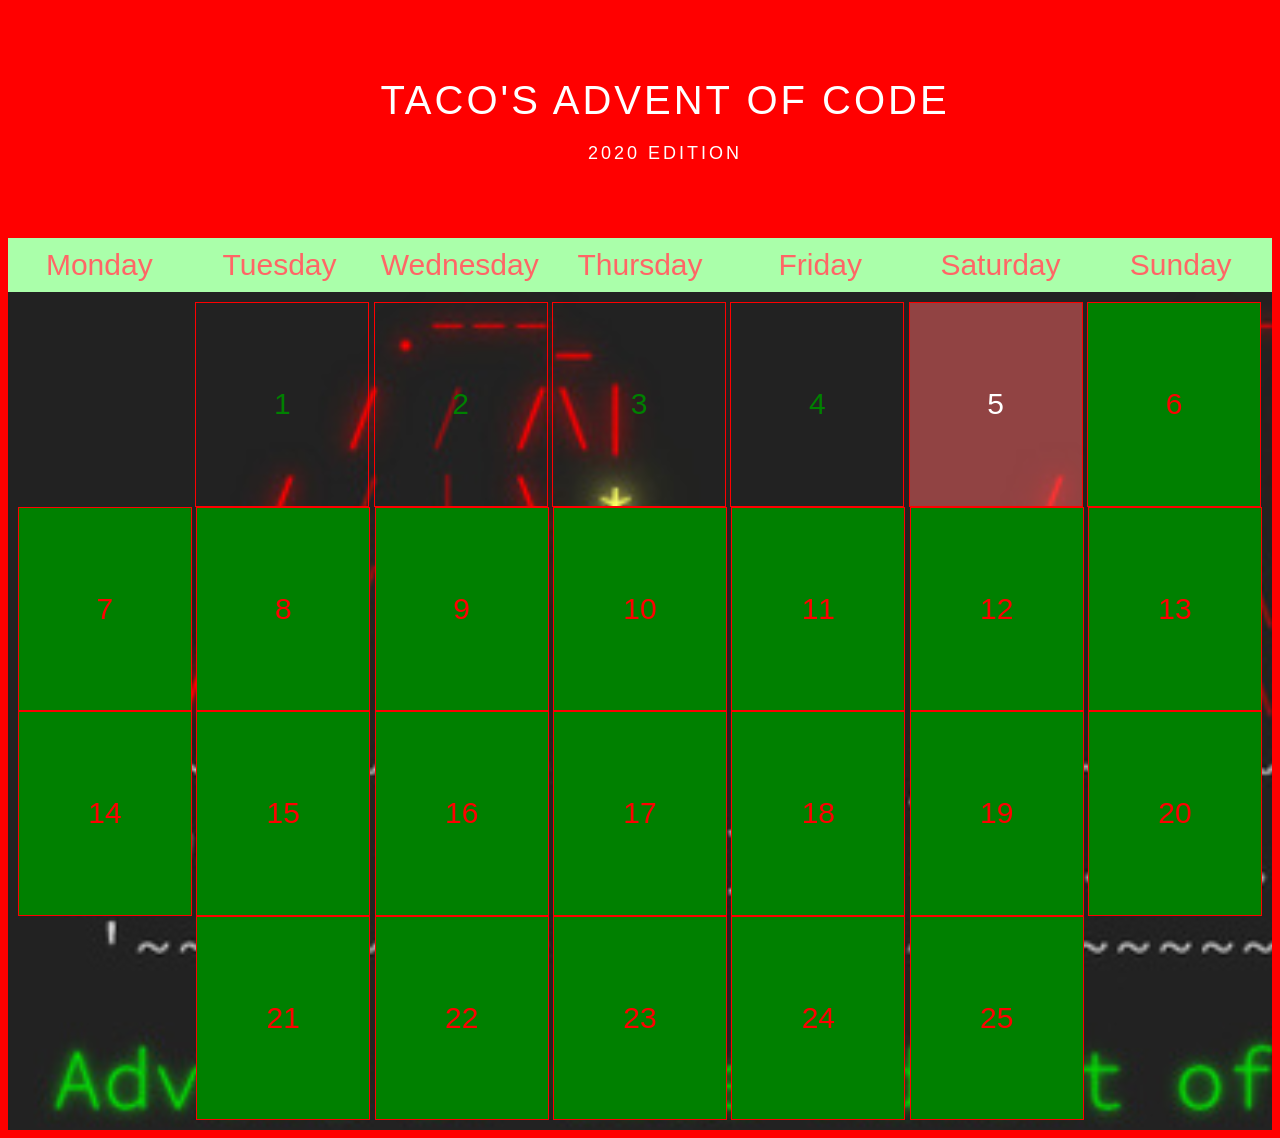
==== index.html @ 0fbe526d "Day 4 complete" ====
<!DOCTYPE html>
<html>
  <head>
    <title>Taco's Advent of Code: 2020 Edition</title>
  </head>
  <body>
    <div class="month"> 
      <ul>
        <li>Taco's Advent of Code<br><span style="font-size:18px">2020 Edition</span></li>
      </ul>
    </div>
    
    <ul class="weekdays">
      <li>Monday</li>
      <li>Tuesday</li>
      <li>Wednesday</li>
      <li>Thursday</li>
      <li>Friday</li>
      <li>Saturday</li>
      <li>Sunday</li>
    </ul>
    
    <ul class="days"> 
      <li class="not-a-day"></li>
      <li class="completed">1</li>
      <li class="completed">2</li>
      <li class="completed">3</li>
      <li class="completed">4</li>
      <li class="in-progress">5</li>
      <li>6</li>
      <li>7</li>
      <li>8</li>
      <li>9</li>
      <li>10</li>
      <li>11</li>
      <li>12</li>
      <li>13</li>
      <li>14</li>
      <li>15</li>
      <li>16</li>
      <li>17</li>
      <li>18</li>
      <li>19</li>
      <li>20</li>
      <li>21</li>
      <li>22</li>
      <li>23</li>
      <li>24</li>
      <li>25</li>
    </ul>
    
    <link rel="stylesheet" href="css/advent.css" />
    <script src="js/advent.js"></script>
  </body>
</html>
---- css/advent.css ----
ul {
  list-style-type: none;
}
body {
  font-family: fantasy, sans-serif;
  background: #f00;
  text-align: center;
}


/* Month header */
.month {
  padding: 70px 25px;
  width: 100%;
  background: red;
  text-align: center;
}

/* Month list */
.month ul {
  margin: 0;
  padding: 0;
}

.month ul li {
  color: white;
  font-size: 40px;
  text-transform: uppercase;
  letter-spacing: 3px;
}

/* Previous button inside month header */
.month .prev {
  float: left;
  padding-top: 10px;
}

/* Next button */
.month .next {
  float: right;
  padding-top: 10px;
}

/* Weekdays (Mon-Sun) */
.weekdays {
  margin: 0;
  padding: 10px 0;
  background-color: #afa;
  font-size: 30px;
}

.weekdays li {
  display: inline-block;  
  width: 13.6%;
  color: #f66;
  text-align: center;
}

/* Days (1-31) */
.days {
  padding: 10px 0;
  /* background: #fee; */
  margin: 0;
  background-image: url("../img/advent-of-code.jpg");
  background-size: contain;
}

.days li {
  list-style-type: none;
  display: inline-block;
  width: 13.6%;
  text-align: center;
  vertical-align: middle;
  padding: 10px 0;
  border: 1px red solid;
  font-size: 30px;
  color: #f00;
  background-color: green;
}

.days li:after {
  content: "";
  display: block;
  padding-bottom: 43.2%;
}

.days li:before {
  content: "";
  display: block;
  padding-top: 43.2%;
}

/* Highlight the "current" day */
.days li.in-progress {
  background-color: rgba(255, 100, 100, 0.5);
  color: white;
}

/* Mark off completed days */
.days li.completed,
.days li.not-a-day {
  background: none;
  color: green;
}
.days li.not-a-day {
  border: none;
}

/* For individual days */

/* Hide the data */
#sample,
#input {
  display: none;
}

h1, h2 {
  margin: 10px 0;
  color: #0f0;
}

h2 {
  background-color: #85ff85;
  color: #f00
}

button {
  background-color: green;
  color: #f00;
  padding: 10px;
  font-size: 30px;
  margin: 20px;
}

a {
  font-size: 30px;
  color: #00ff00;
}

.result {
  line-height: 20px;
  padding: 10px;
  min-width: 25%;
  background-color: #00ff00;
  border-color: #f66;
  margin: 10px 33%;
  font-family: monospace;
  font-size: 24px;
  font-weight: 900;
}
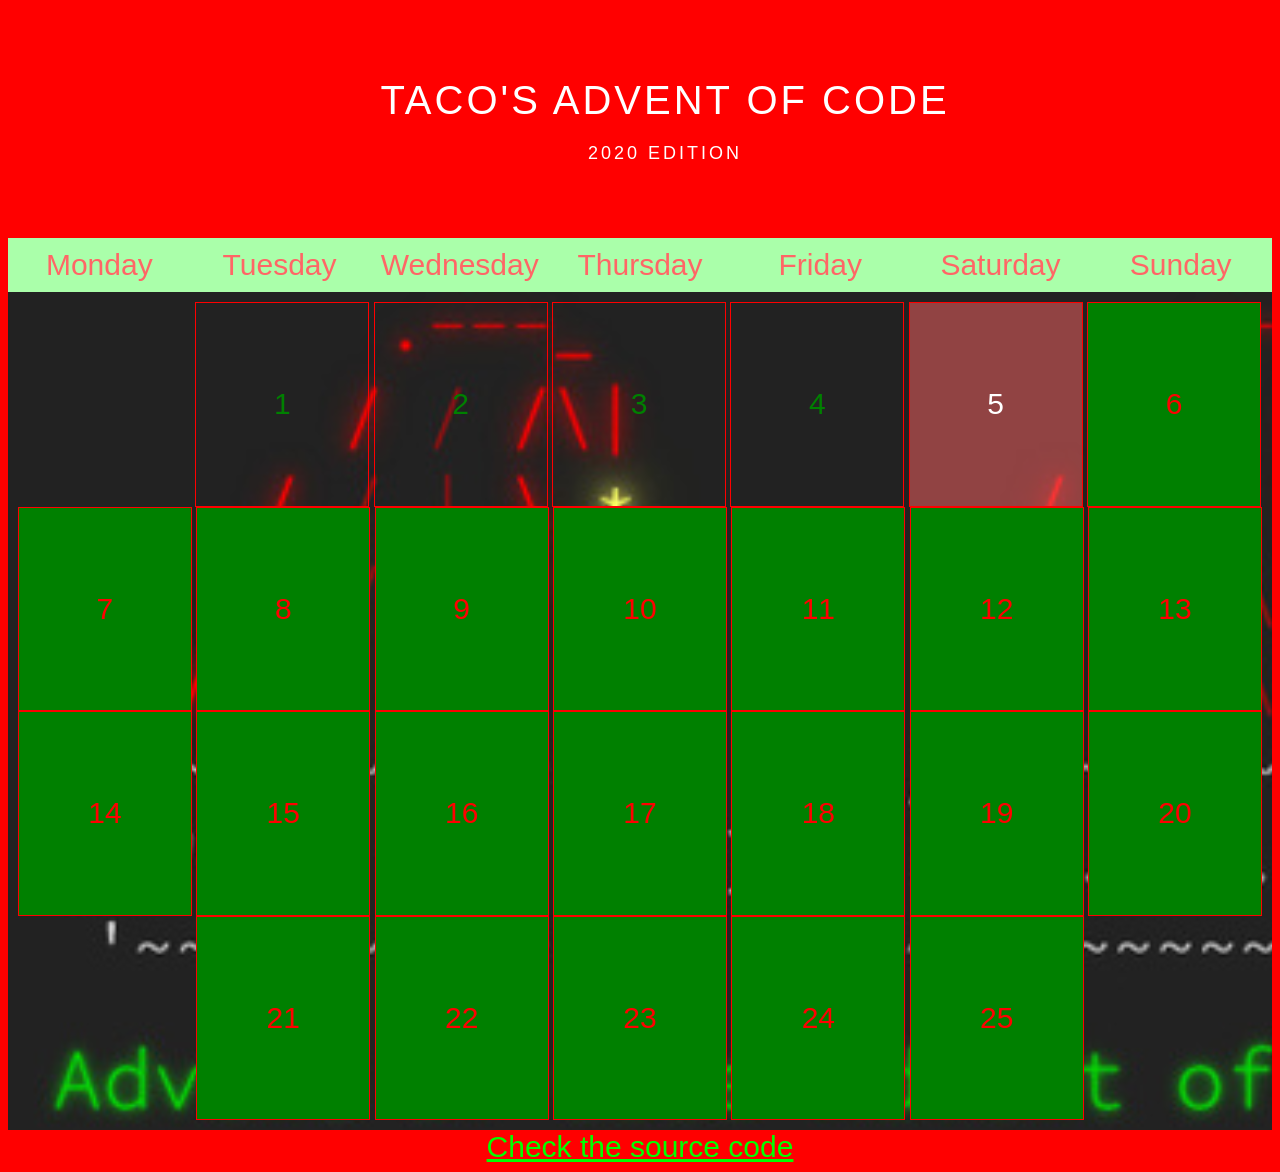
==== commit d487d922: "Day 5 Part 1 done. Added source code link Still working on day 5, but added a link back to the GH re" ====
--- a/index.html
+++ b/index.html
@@ -51,5 +51,6 @@
     
     <link rel="stylesheet" href="css/advent.css" />
     <script src="js/advent.js"></script>
+    <a href="https://github.com/GeoJunkie/advent-of-code-2020">Check the source code</a>
   </body>
 </html>
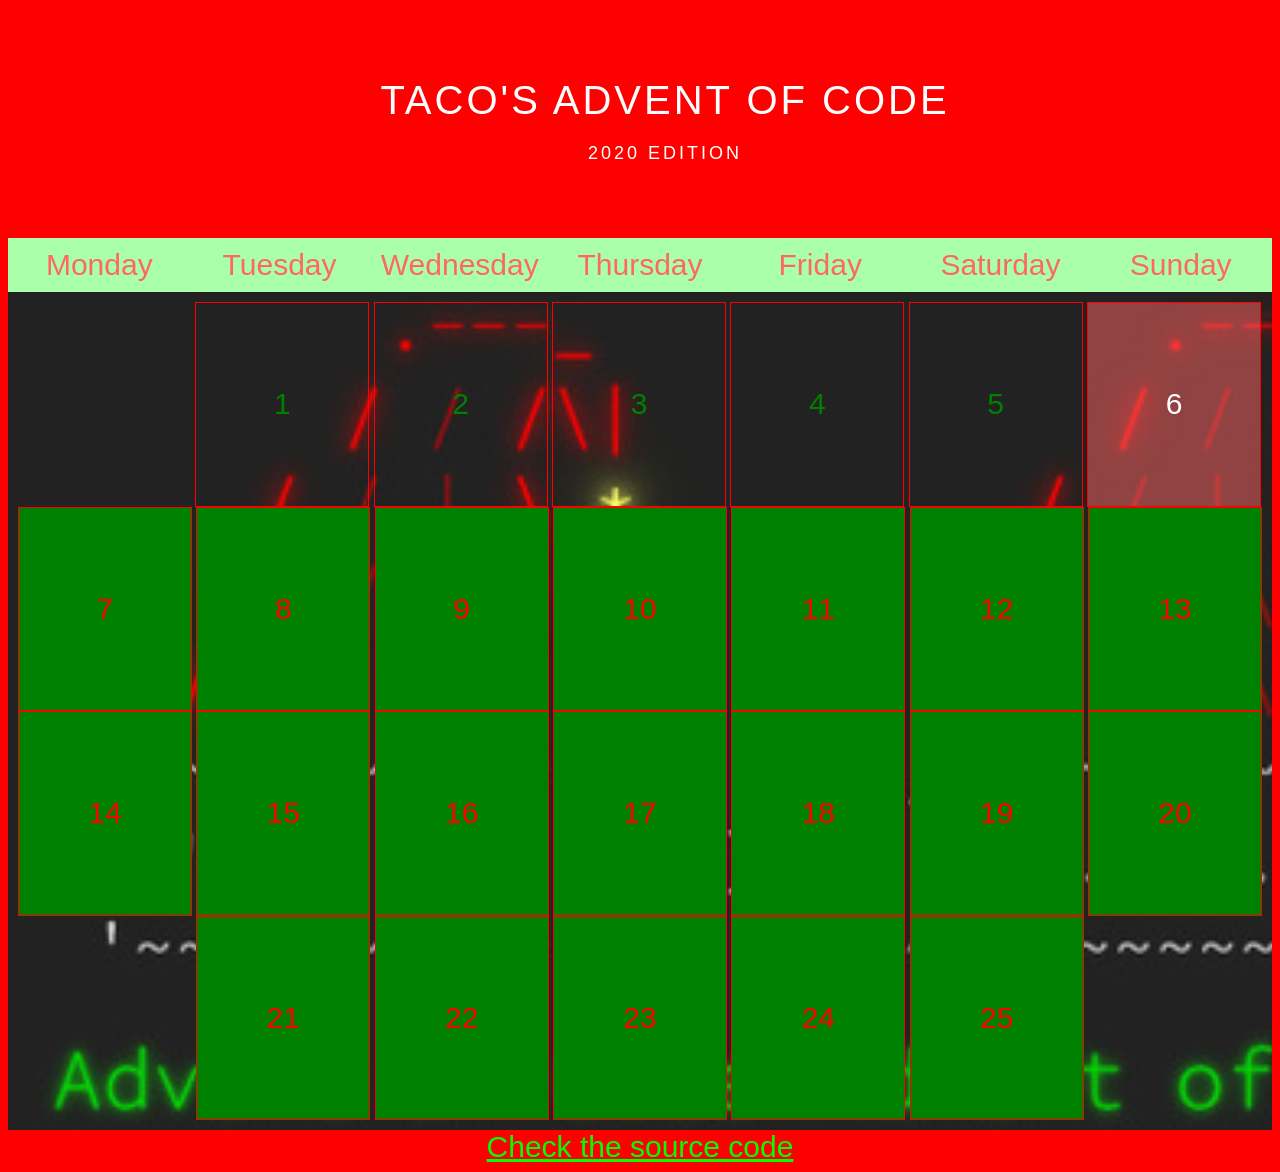
==== commit e633f768: "Day 5 complete" ====
--- a/index.html
+++ b/index.html
@@ -26,8 +26,8 @@
       <li class="completed">2</li>
       <li class="completed">3</li>
       <li class="completed">4</li>
-      <li class="in-progress">5</li>
-      <li>6</li>
+      <li class="completed">5</li>
+      <li class="in-progress">6</li>
       <li>7</li>
       <li>8</li>
       <li>9</li>
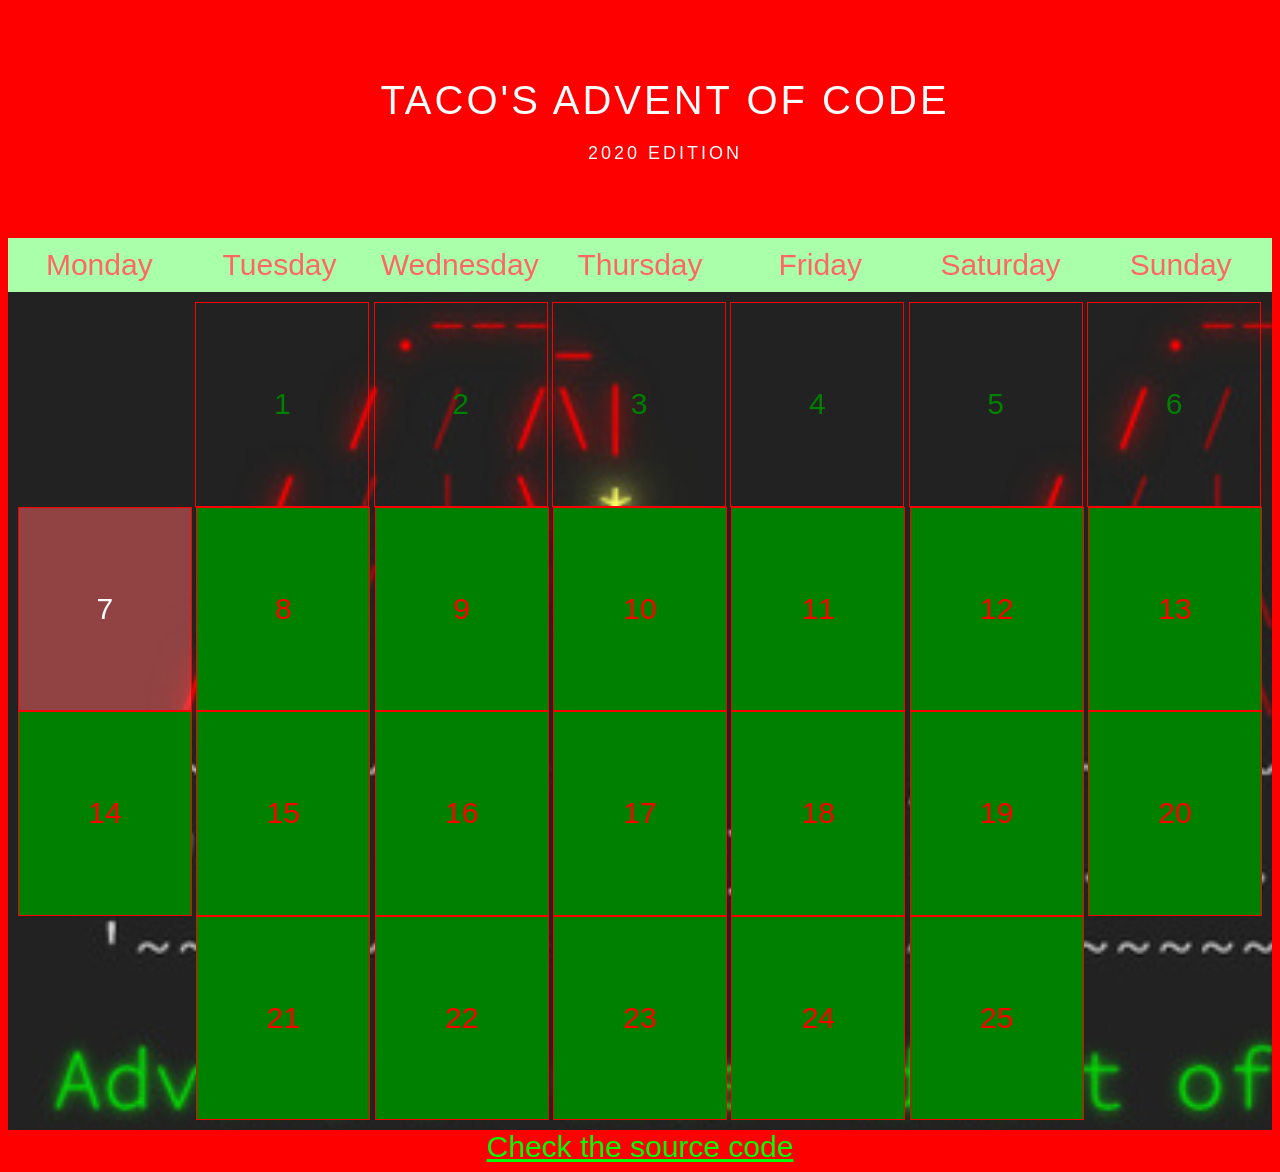
==== commit 51c12c91: "Day 6 completed" ====
--- a/index.html
+++ b/index.html
@@ -27,8 +27,8 @@
       <li class="completed">3</li>
       <li class="completed">4</li>
       <li class="completed">5</li>
-      <li class="in-progress">6</li>
-      <li>7</li>
+      <li class="completed">6</li>
+      <li class="in-progress">7</li>
       <li>8</li>
       <li>9</li>
       <li>10</li>
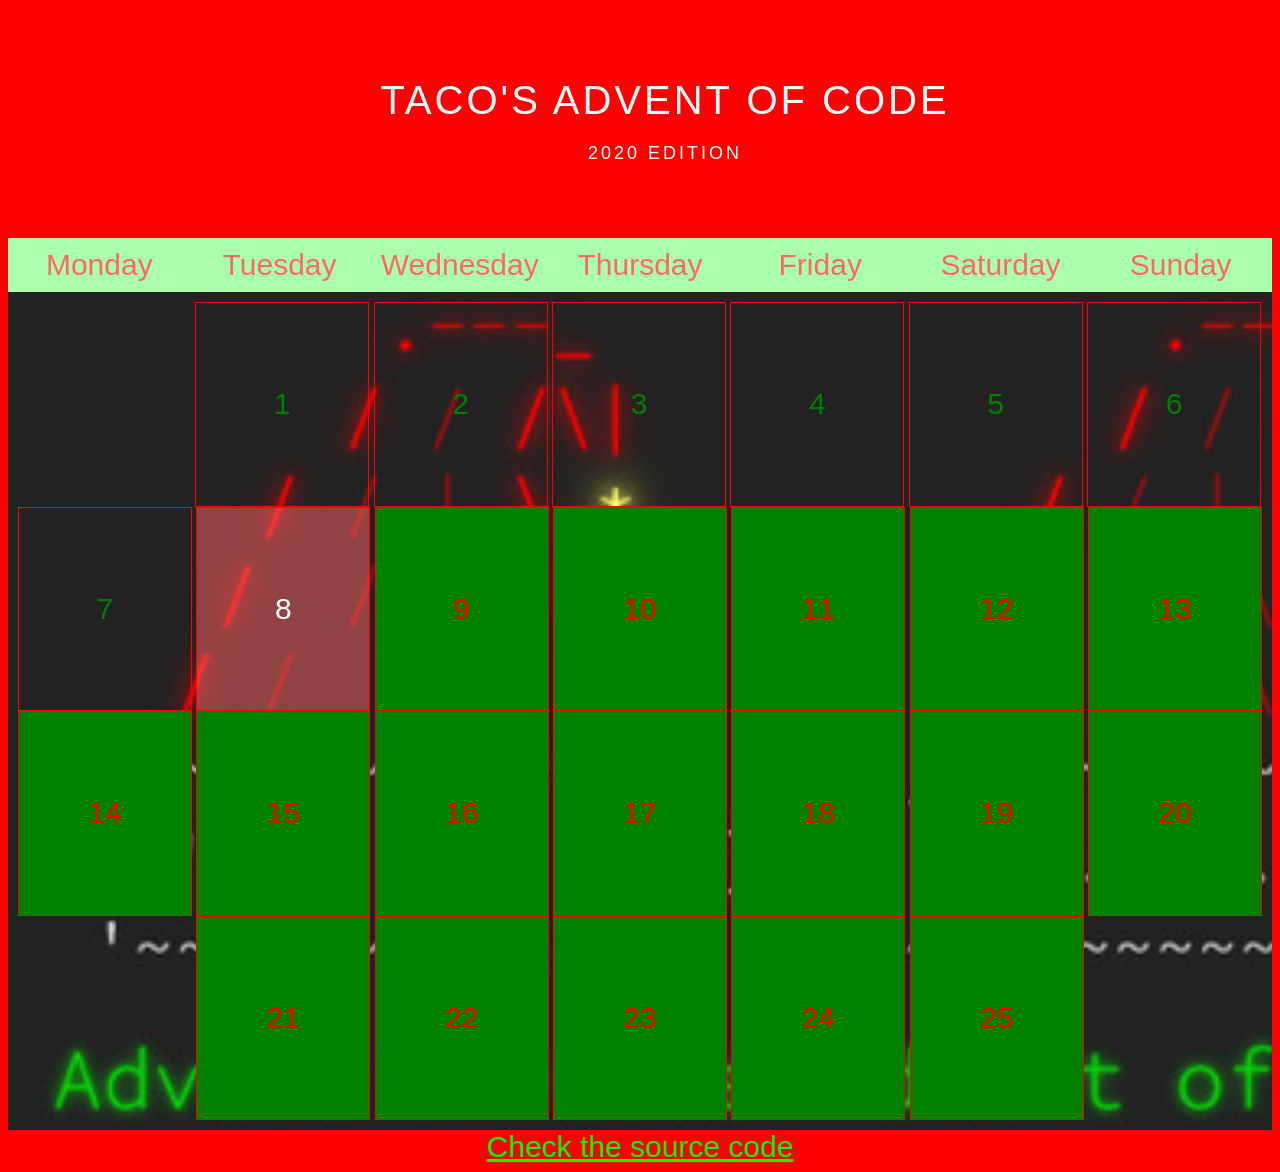
==== commit c006378a: "Day 7 done" ====
--- a/index.html
+++ b/index.html
@@ -28,8 +28,8 @@
       <li class="completed">4</li>
       <li class="completed">5</li>
       <li class="completed">6</li>
-      <li class="in-progress">7</li>
-      <li>8</li>
+      <li class="completed">7</li>
+      <li class="in-progress">8</li>
       <li>9</li>
       <li>10</li>
       <li>11</li>
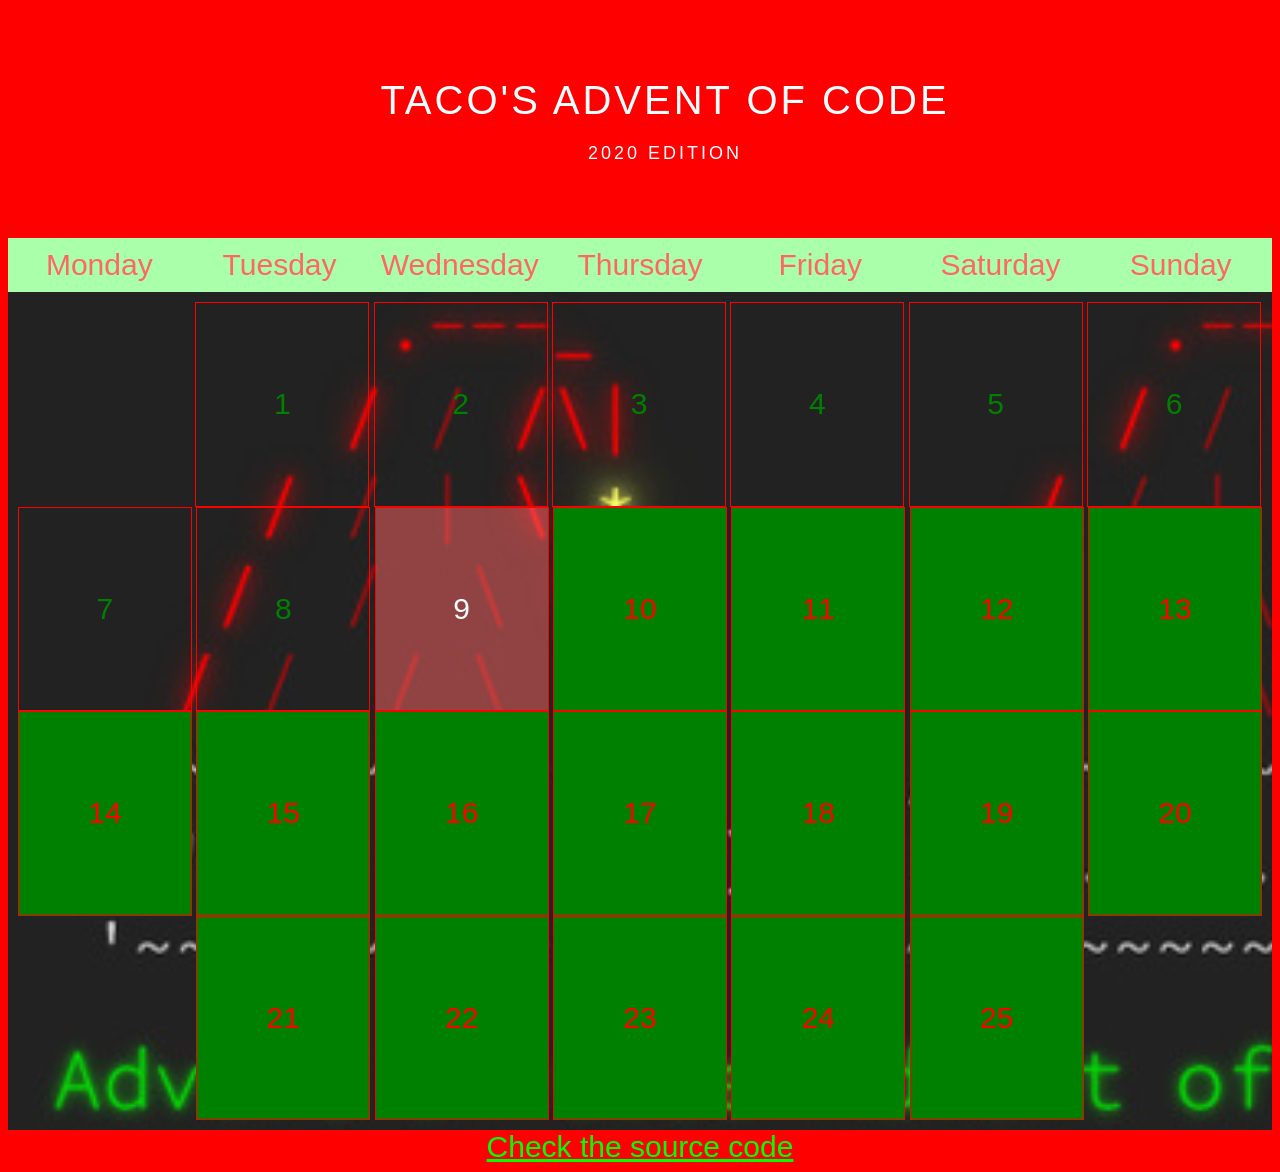
==== commit 1021fc97: "Day 8 complete" ====
--- a/index.html
+++ b/index.html
@@ -29,8 +29,8 @@
       <li class="completed">5</li>
       <li class="completed">6</li>
       <li class="completed">7</li>
-      <li class="in-progress">8</li>
-      <li>9</li>
+      <li class="completed">8</li>
+      <li class="in-progress">9</li>
       <li>10</li>
       <li>11</li>
       <li>12</li>
--- a/css/advent.css
+++ b/css/advent.css
@@ -147,4 +147,11 @@
   font-family: monospace;
   font-size: 24px;
   font-weight: 900;
+}
+
+.checkboxes {
+  color: #00fc00;
+  width: 25%;
+  margin: auto;
+  padding: 5px;
 }
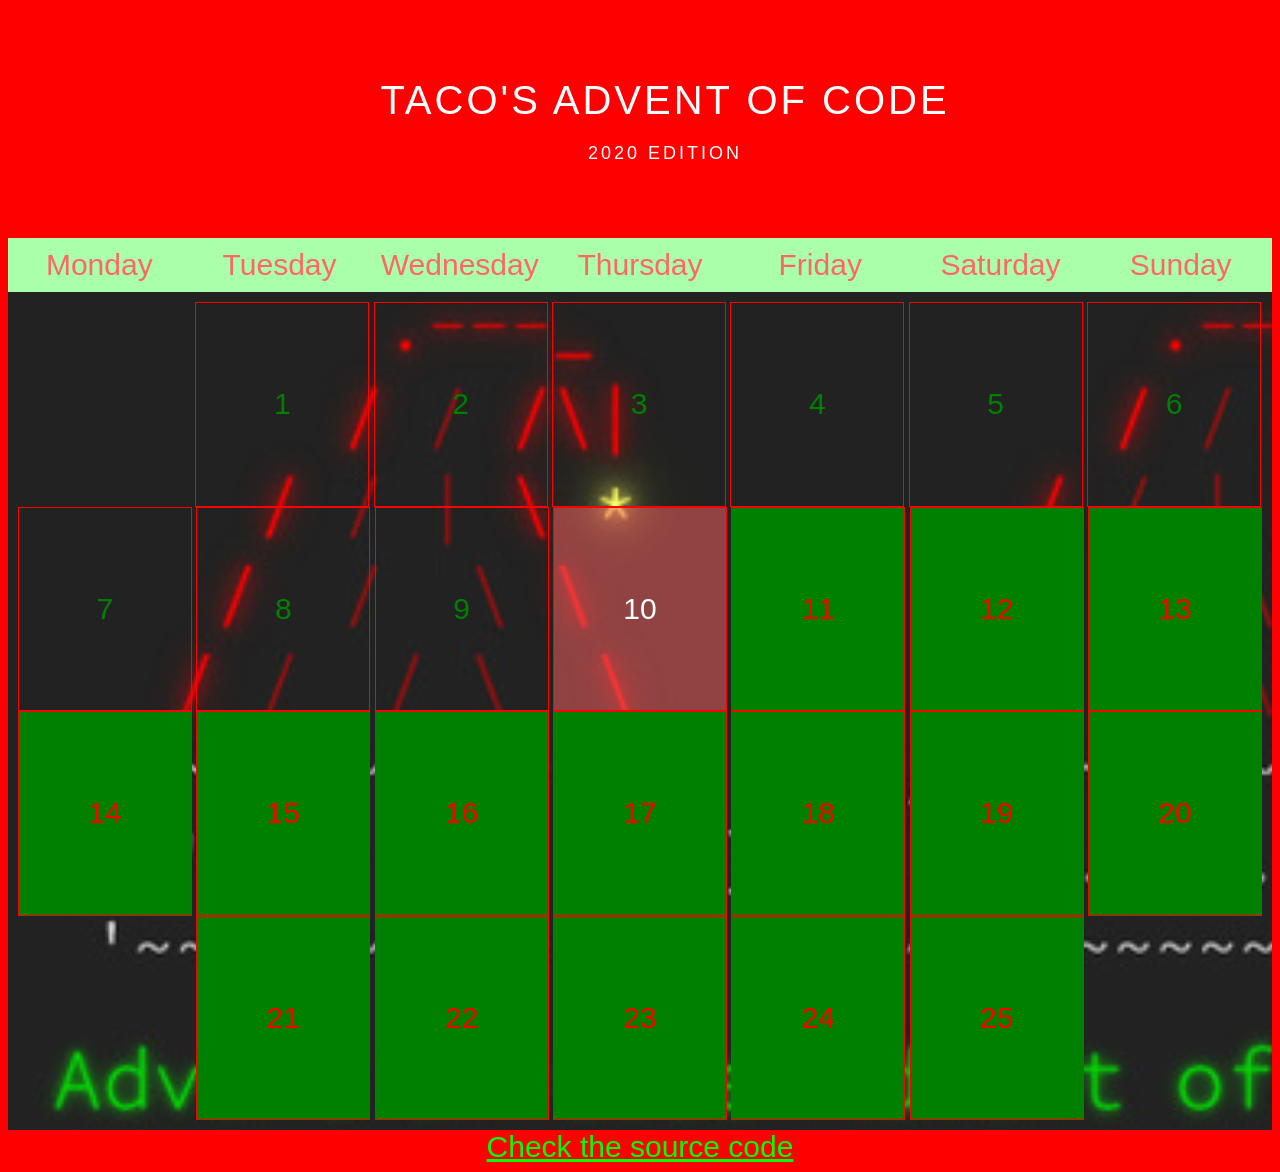
==== commit 25b5a0ec: "Day 9 complete" ====
--- a/index.html
+++ b/index.html
@@ -30,8 +30,8 @@
       <li class="completed">6</li>
       <li class="completed">7</li>
       <li class="completed">8</li>
-      <li class="in-progress">9</li>
-      <li>10</li>
+      <li class="completed">9</li>
+      <li class="in-progress">10</li>
       <li>11</li>
       <li>12</li>
       <li>13</li>
--- a/css/advent.css
+++ b/css/advent.css
@@ -108,10 +108,12 @@
 
 /* For individual days */
 
-/* Hide the data */
 #sample,
 #input {
-  display: none;
+  font-family: monospace;
+  background-color: black;
+  color: white;
+  text-align: left;
 }
 
 h1, h2 {
@@ -143,6 +145,7 @@
   min-width: 25%;
   background-color: #00ff00;
   border-color: #f66;
+  color: #000;
   margin: 10px 33%;
   font-family: monospace;
   font-size: 24px;
@@ -154,4 +157,25 @@
   width: 25%;
   margin: auto;
   padding: 5px;
+}
+
+#use-sample {
+  display: inline-block;
+}
+
+.day-desc {
+  background: #0f0f23; /*337 x 5*/
+  color: #cccccc;
+  font-family: "Source Code Pro", monospace;
+  font-size: 14pt;
+  min-width: 60em;
+  text-align: left;
+}
+
+.day-desc h2 {
+  color: #ffffff;
+    margin-top: 1em;
+    margin-bottom: 1em;
+    white-space: nowrap;
+    background: inherit;
 }
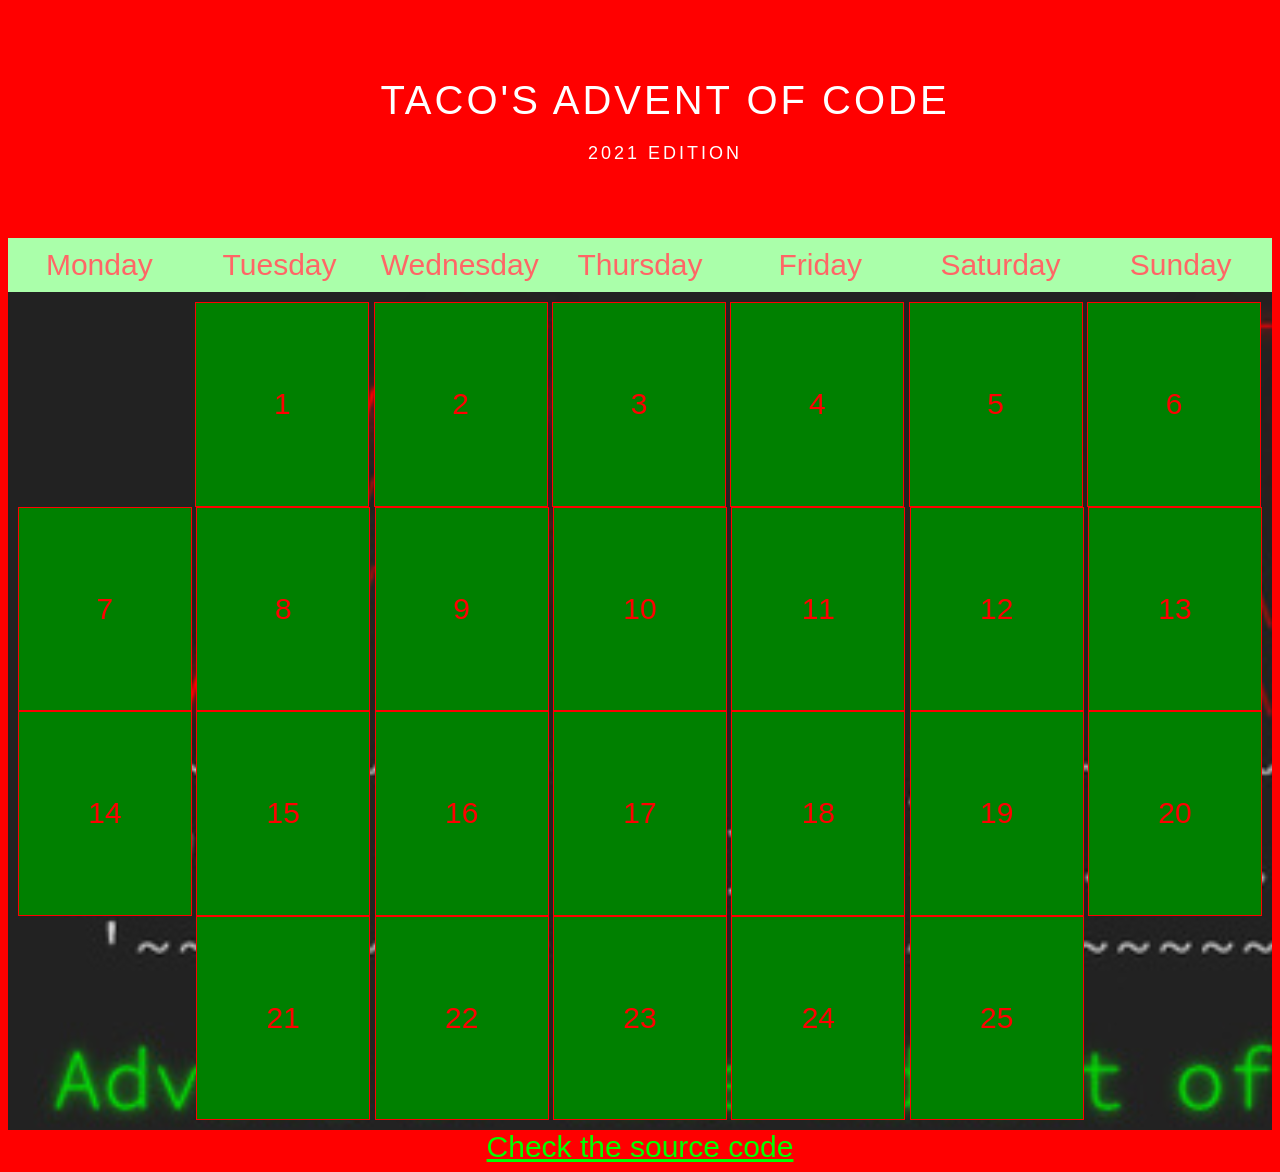
==== commit 87f8b6c7: "Reset for 2021" ====
--- a/index.html
+++ b/index.html
@@ -1,12 +1,12 @@
 <!DOCTYPE html>
 <html>
   <head>
-    <title>Taco's Advent of Code: 2020 Edition</title>
+    <title>Taco's Advent of Code: 2021 Edition</title>
   </head>
   <body>
     <div class="month"> 
       <ul>
-        <li>Taco's Advent of Code<br><span style="font-size:18px">2020 Edition</span></li>
+        <li>Taco's Advent of Code<br><span style="font-size:18px">2021 Edition</span></li>
       </ul>
     </div>
     
@@ -22,16 +22,16 @@
     
     <ul class="days"> 
       <li class="not-a-day"></li>
-      <li class="completed">1</li>
-      <li class="completed">2</li>
-      <li class="completed">3</li>
-      <li class="completed">4</li>
-      <li class="completed">5</li>
-      <li class="completed">6</li>
-      <li class="completed">7</li>
-      <li class="completed">8</li>
-      <li class="completed">9</li>
-      <li class="in-progress">10</li>
+      <li>1</li>
+      <li>2</li>
+      <li>3</li>
+      <li>4</li>
+      <li>5</li>
+      <li>6</li>
+      <li>7</li>
+      <li>8</li>
+      <li>9</li>
+      <li>10</li>
       <li>11</li>
       <li>12</li>
       <li>13</li>
@@ -51,6 +51,6 @@
     
     <link rel="stylesheet" href="css/advent.css" />
     <script src="js/advent.js"></script>
-    <a href="https://github.com/GeoJunkie/advent-of-code-2020">Check the source code</a>
+    <a href="https://github.com/GeoJunkie/advent-of-code-2021">Check the source code</a>
   </body>
 </html>
--- a/css/advent.css
+++ b/css/advent.css
@@ -108,8 +108,7 @@
 
 /* For individual days */
 
-#sample,
-#input {
+pre {
   font-family: monospace;
   background-color: black;
   color: white;
